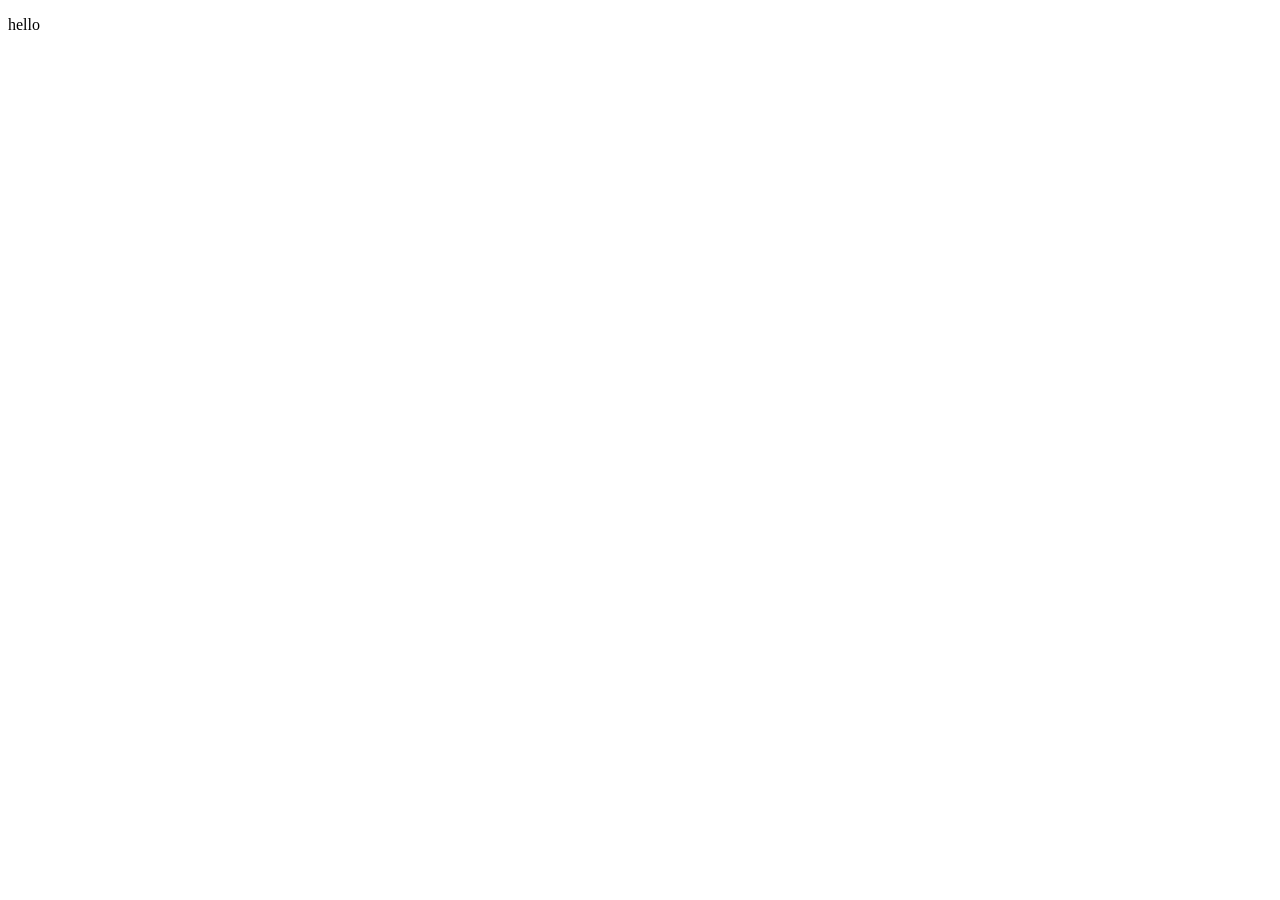
==== index.html @ 26edc64d "first commit" ====
<!DOCTYPE html>
<html lang="en">
<head>
    <meta charset="UTF-8">
    <meta name="viewport" content="width=device-width, initial-scale=1.0">
    <title>Document</title>
    <script src="https://ajax.googleapis.com/ajax/libs/jquery/3.7.1/jquery.min.js"></script>
    <script src="app.js" ></script>
</head>
<body> 
   <p> hello </p>
</body>
</html>




































<!-- <!DOCTYPE html>
<html lang="en">
<head>
    <script src="https://ajax.googleapis.com/ajax/libs/jquery/3.7.1/jquery.min.js"></script>
    <meta charset="UTF-8">
    <meta name="viewport" content="width=device-width, initial-scale=1.0">
    <title>Document</title>
    <script src="app.js" ></script>
    <link rel="stylesheet" href="style.css">
    <link rel="preconnect" href="https://fonts.googleapis.com">
    <link rel="preconnect" href="https://fonts.gstatic.com" crossorigin>
    <link href="https://fonts.googleapis.com/css2?family=Montserrat:ital,wght@0,100..900;1,100..900&display=swap" rel="stylesheet">

</head>
<body>
    <div class="accordion">

    <h1> </h1>
        <div class="at-item">
          <div class="at-title active">
            <h2>Accordion title 1</h2>
            <svg xmlns="http://www.w3.org/2000/svg" viewBox="5520 5442 534 12"></svg>
          </div>
          <div class="at-tab" style="display: block;">
           <p>  Lorem ipsum dolor sit amet consectetur adipisicing elit. Quod, reprehenderit. </p>
          </div>
        </div>
   
   
</body>
</html> -->
---- style.css ----
/* body {
    color: #222222;
    font-size: 16px;
    font-family: "Poppins", sans-serif;
    line-height: 1.25;
    background-color: white;
    margin: 0;
  }
  
  .accordion {
    max-width: 1170px;
    margin: 40px auto 0;
  }
  
  .at-tab {
    display: none;
    padding: 15px;
    border: 1px solid #dddddd;
    border-top: none;
    box-shadow: 0 2px 4px rgba(0, 0, 0, 0.1);
    background-color: #fff;
  }
  
  .at-title {
    cursor: pointer;
    background-color: #f5f5f5;
    position: relative;
    transition: background-color 0.3s ease;
  }
  
  .at-title:hover {
    background-color: #e0e0e0;
  }
  
  .at-title:after {
    content: "+";
    position: absolute;
    top: 50%;
    transform: translateY(-50%);
    right: 10px;
    transition: all 0.3s ease;
    font-size: 24px;
  }

  .at-title.active:after {
    content: "-";
  }
  
  .at-item {
    border-radius: 5px;
    margin-bottom: 15px;
  }
  
  .at-title h2 {
    font-style: normal;
    font-family: "Montserrat", sans-serif;
    font-size: 22px;
    font-weight: 600;
    padding: 10px 15px;
    margin: 0;
  }


p {
    font-style: normal;
    font-family: "Montserrat", sans-serif;
    font-size: 16px;
    font-weight: 400;
    padding: 10px 15px;
    margin: 0;
}
  
  .accordion-header {
    text-align: center;
    background-color: #222222;
    color: white;
    padding: 20px 0;
  }
   */
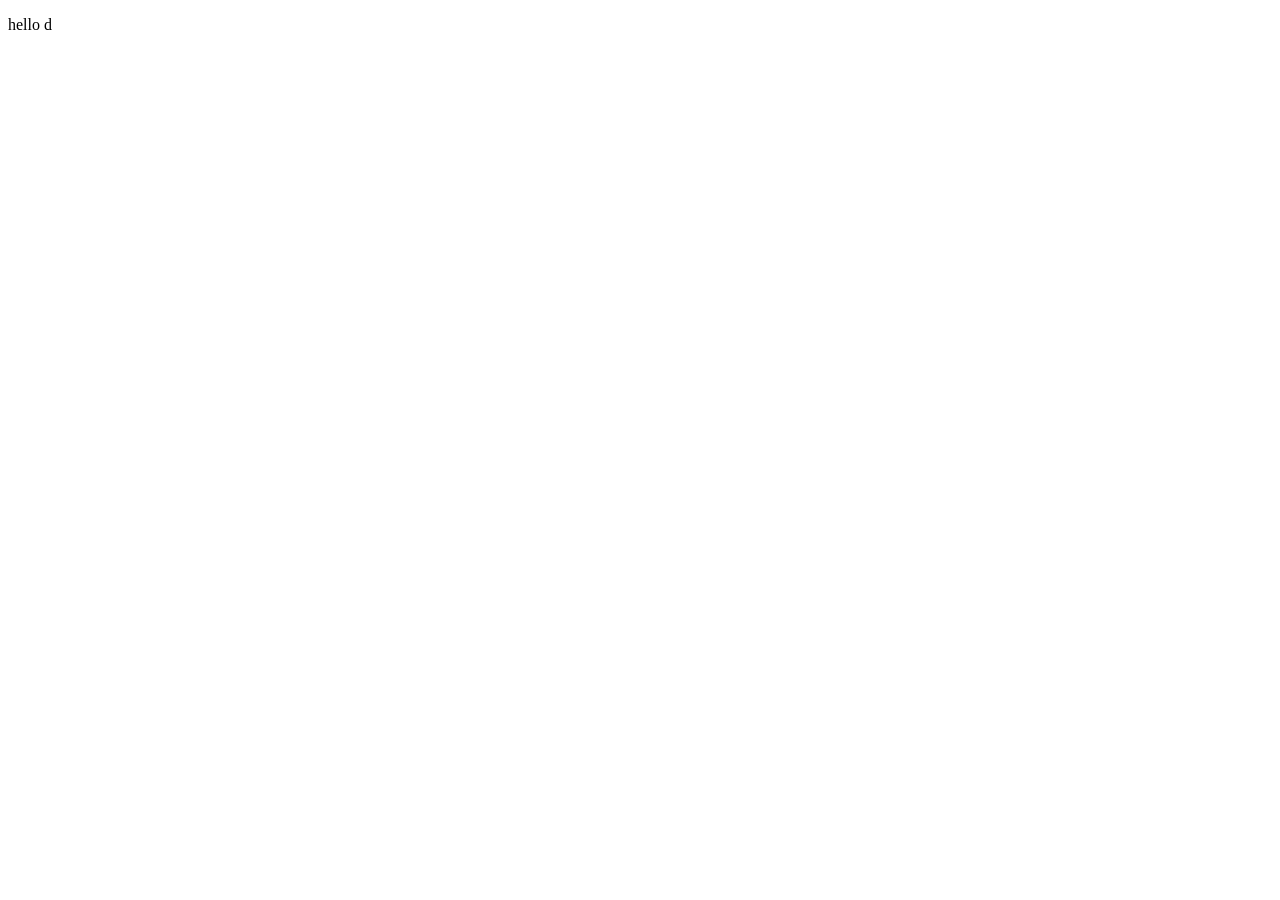
==== commit c5d796d7: "second" ====
--- a/index.html
+++ b/index.html
@@ -8,7 +8,7 @@
     <script src="app.js" ></script>
 </head>
 <body> 
-   <p> hello </p>
+   <p> hello d </p>
 </body>
 </html>
 
